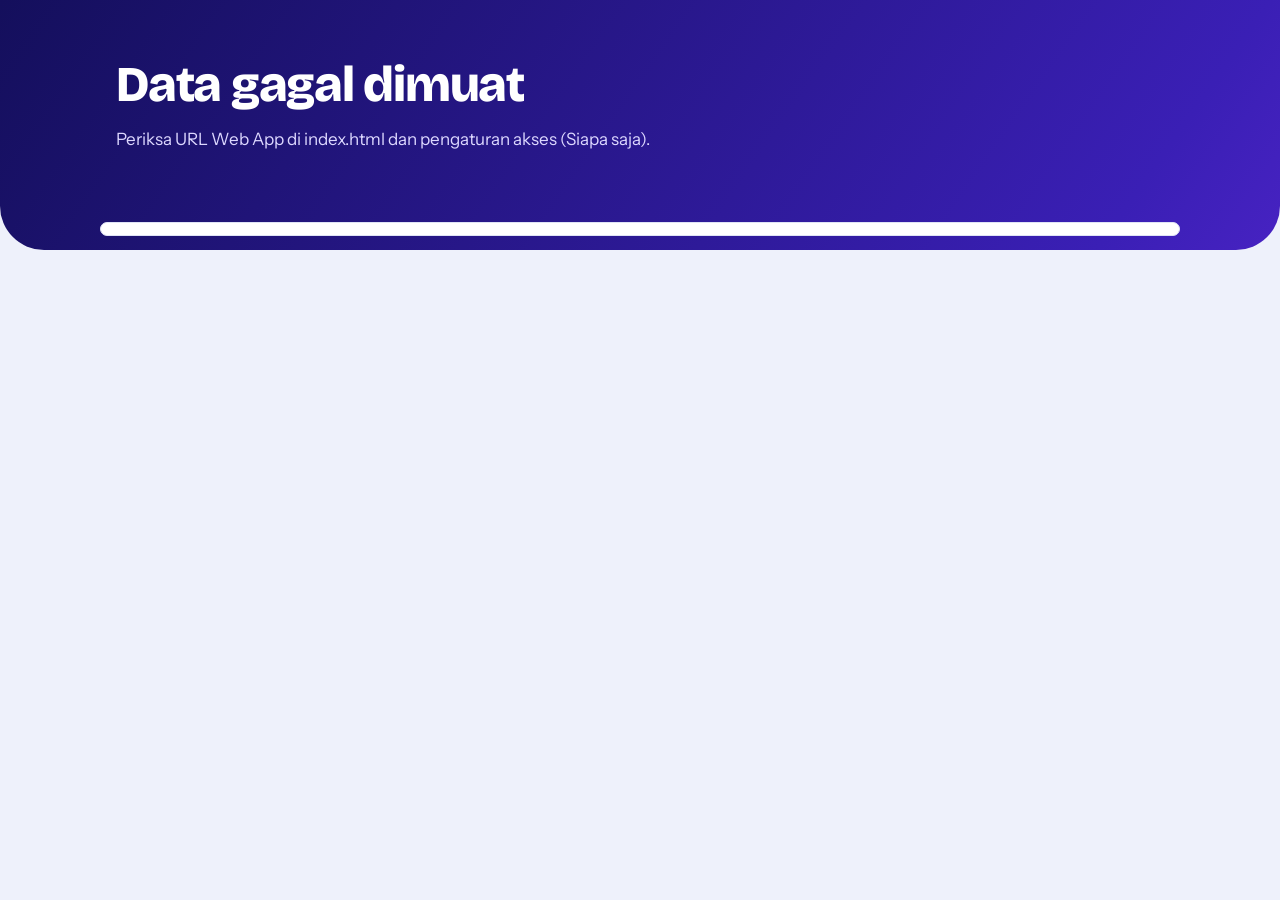
==== index.html @ 85a312a4 "Update and rename index (6).html to index.html" ====
<!DOCTYPE html>
<html lang="id"><head><meta charset="utf-8"><meta name="viewport" content="width=device-width,initial-scale=1">
<title>Workshop Bank Soal & Kisi-Kisi AI - KKMI Jombang</title>
<meta name="theme-color" content="#3a1fb5">
<link rel="preconnect" href="https://fonts.googleapis.com"><link rel="preconnect" href="https://fonts.gstatic.com" crossorigin>
<link href="https://fonts.googleapis.com/css2?family=Bricolage+Grotesque:wght@500;700;800&family=Instrument+Sans:wght@400;500;600&display=swap" rel="stylesheet">
<link rel="stylesheet" href="style.css"></head><body>
<header><div class="wrap">
 <h1 id="judul">Memuat…</h1><p id="sub"></p>
 <div class="chips" id="chips"></div>
</div></header>
<nav><div class="wrap" role="tablist" id="tabs"></div></nav>
<main class="wrap">
 <section class="pane" id="p-beranda"></section>
 <section class="pane" id="p-daftar"></section>
 <section class="pane" id="p-tugas"></section>
 <section class="pane" id="p-matriks"></section>
 <section class="pane" id="p-admin"></section>
</main>
<dialog id="dlg"><form method="dialog" id="dform"></form></dialog>
<script>
/* GANTI dengan URL Web App Google Apps Script (berakhiran /exec) */
const API='https://script.google.com/macros/s/AKfycbw0c-JdVWD9aTyczA2iqOKRkhkjBz1-Yd4rFdMLF8ZRwTWlt-5QZ5G_JE2xXV9u_bA/exec';
const TABS=[['beranda','Beranda'],['daftar','Pendaftaran'],['tugas','Tugas'],['matriks','Matriks'],['admin','Admin']];
const CFG=[['judul','Judul kegiatan','text'],['subjudul','Sub judul','text'],['tanggal_workshop','Tanggal pelaksanaan','text'],['tempat','Tempat','text'],['kuota','Kuota peserta (0 = tanpa batas)','number'],['kontak','Kontak panitia (WA/email)','text'],
 ['daftar_mode','Pendaftaran','mode'],['daftar_buka','Pendaftaran dibuka (WIB)','datetime-local'],['daftar_tutup','Pendaftaran ditutup (WIB)','datetime-local'],
 ['tugas_mode','Pengumpulan tugas','mode'],['tugas_buka','Tugas dibuka (WIB)','datetime-local'],['tugas_tutup','Tugas ditutup (WIB)','datetime-local'],
 ['sertifikat_aktif','Tombol unduh sertifikat','yn'],['pengumuman','Pengumuman di beranda','textarea']];
const $=s=>document.querySelector(s),esc=s=>String(s??'').replace(/[&<>"']/g,c=>({'&':'&amp;','<':'&lt;','>':'&gt;','"':'&quot;',"'":'&#39;'}[c]));
const nm=s=>String(s||'').trim().toLowerCase().replace(/\s+/g,' '),key=(a,b)=>nm(a)+'|'+nm(b);
let D=null,PW=sessionStorage.getItem('pw')||'',tab=location.hash.slice(1)||'beranda';

async function req(body){const r=await fetch(API,{method:'POST',headers:{'Content-Type':'text/plain;charset=utf-8'},body:JSON.stringify(body)});const j=await r.json();if(!j.ok)throw new Error(j.error);return j}
async function load(){try{const r=await fetch(API);D=await r.json();if(!D.ok)throw 0}catch(e){$('#judul').textContent='Data gagal dimuat';$('#sub').textContent='Periksa URL Web App di index.html dan pengaturan akses (Siapa saja).';return}render()}
function fmt(s){if(!s)return'-';return new Date(s+':00+07:00').toLocaleString('id-ID',{dateStyle:'medium',timeStyle:'short'})+' WIB'}
const tmap=()=>Object.fromEntries(D.tugas.map(t=>[key(t.Nama,t['Madrasah Asal']),t]));
const cnt=(arr,f)=>{const m={};arr.forEach(x=>{const k=f(x);m[k]=(m[k]||0)+1});return m};
const bub=on=>`<span class="bub ${on?'f':''}" role="img" aria-label="${on?'ya':'belum'}"></span>`;
const empty=t=>`<div class="empty">${t}</div>`;

function render(){
 const c=D.config;document.title=c.judul;
 $('#judul').innerHTML=esc(c.judul).replace(/(Bank Soal dan Kisi-Kisi)/,'<mark>$1</mark>');$('#sub').textContent=c.subjudul;
 $('#chips').innerHTML=`<span class="chip"><i class="dot ${D.open.daftar?'on':''}"></i>Pendaftaran ${D.open.daftar?'dibuka':'ditutup'}</span><span class="chip"><i class="dot ${D.open.tugas?'on':''}"></i>Pengumpulan tugas ${D.open.tugas?'dibuka':'ditutup'}</span>`+(c.tanggal_workshop?`<span class="chip">${esc(c.tanggal_workshop)}${c.tempat?' - '+esc(c.tempat):''}</span>`:'');
 $('#tabs').innerHTML=TABS.map(([k,l])=>`<button role="tab" aria-selected="${k===tab}" data-t="${k}">${l}</button>`).join('');
 document.querySelectorAll('.pane').forEach(p=>p.classList.toggle('on',p.id==='p-'+tab));
 ({beranda,daftar,tugas,matriks,admin})[tab]();
}
$('#tabs').onclick=e=>{const b=e.target.closest('button');if(!b)return;tab=b.dataset.t;location.hash=tab;if(D)render()};

/* ---- Beranda ---- */
function beranda(){
 const c=D.config,P=D.peserta,T=tmap(),n=P.length,soal=P.filter(p=>T[key(p.Nama,p['Madrasah Asal'])]?.['Link Soal']).length,kisi=P.filter(p=>T[key(p.Nama,p['Madrasah Asal'])]?.['Link Kisi']).length;
 const lengkap=P.filter(p=>{const t=T[key(p.Nama,p['Madrasah Asal'])];return t&&t['Link Soal']&&t['Link Kisi']}).length,pct=n?Math.round(lengkap/n*100):0;
 const g=P.filter(p=>p.Jabatan==='Guru').length,k=P.filter(p=>p.Jabatan==='Kepala Sekolah').length,gd=n?g/n*360:0;
 const mad=Object.entries(cnt(P,p=>p['Madrasah Asal'].trim())).sort((a,b)=>b[1]-a[1]),mx=mad[0]?.[1]||1,kuota=Number(c.kuota)||0;
 $('#p-beranda').innerHTML=(c.pengumuman?`<div class="note">${esc(c.pengumuman).replace(/\n/g,'<br>')}</div>`:'')+`
 <div class="grid g4">
  <div class="card stat"><b>${n}</b><span>Peserta terdaftar</span></div>
  <div class="card stat"><b>${mad.length}</b><span>Madrasah terwakili</span></div>
  <div class="card stat"><b>${lengkap}</b><span>Tugas lengkap (soal dan kisi)</span></div>
  <div class="card stat"><b>${kuota?Math.max(kuota-n,0):'-'}</b><span>${kuota?'Sisa kuota dari '+kuota:'Tanpa batas kuota'}</span></div>
 </div><div class="grid g2" style="margin-top:14px">
  <div class="card"><h3>Komposisi peserta</h3><div class="row"><div class="donut" style="background:${n?`conic-gradient(var(--ink) 0 ${gd}deg,var(--hl) ${gd}deg 360deg)`:'var(--soft)'}"><div>${n}</div></div>
   <div class="lg"><span><i style="background:var(--ink)"></i>Guru: ${g}</span><span><i style="background:var(--hl)"></i>Kepala Sekolah: ${k}</span></div></div></div>
  <div class="card"><h3>Progres pengumpulan tugas</h3><div class="stat"><b>${pct}%</b></div><div class="bar" role="progressbar" aria-valuenow="${pct}" aria-valuemin="0" aria-valuemax="100"><i style="width:${pct}%"></i></div>
   <p style="color:var(--mu);margin:10px 0 0">Soal terkumpul ${soal} dari ${n}; kisi-kisi ${kisi} dari ${n}.</p></div>
  <div class="card"><h3>Peserta per madrasah</h3>${mad.length?mad.slice(0,8).map(([m,v])=>`<div class="hb"><span title="${esc(m)}">${esc(m)}</span><div class="bar"><i style="width:${v/mx*100}%"></i></div><b>${v}</b></div>`).join(''):empty('Belum ada pendaftar.')}</div>
  <div class="card"><h3>Jadwal</h3><table><tr><th>Pendaftaran</th><td>${fmt(c.daftar_buka)} s.d. ${fmt(c.daftar_tutup)}</td></tr><tr><th>Pengumpulan tugas</th><td>${fmt(c.tugas_buka)} s.d. ${fmt(c.tugas_tutup)}</td></tr><tr><th>Pelaksanaan</th><td>${esc(c.tanggal_workshop)||'-'}</td></tr><tr><th>Kontak</th><td>${esc(c.kontak)||'-'}</td></tr></table></div>
 </div>`}

/* ---- Pendaftaran ---- */
function daftar(){
 const P=D.peserta,mads=[...new Set(P.map(p=>p['Madrasah Asal'].trim()))];
 $('#p-daftar').innerHTML=`<div class="card" style="margin-bottom:14px"><h3>Daftar sebagai peserta</h3>
 ${D.open.daftar?`<form id="fd" class="f"><div><label for="d1">Nama lengkap</label><input id="d1" name="Nama" required></div>
 <div><label for="d2">Madrasah asal</label><input id="d2" name="Madrasah Asal" list="ml" required></div>
 <div><label for="d3">Jabatan</label><select id="d3" name="Jabatan" required><option value="">Pilih jabatan</option><option>Guru</option><option>Kepala Sekolah</option></select></div>
 <div><label for="d4">Keterangan (opsional)</label><input id="d4" name="Keterangan"></div>
 <div class="w"><button class="btn">Daftar sekarang</button><div class="msg" id="md" role="status"></div></div></form><datalist id="ml">${mads.map(m=>`<option value="${esc(m)}">`).join('')}</datalist>`
 :`<p style="margin:0">Pendaftaran ditutup. Jadwal: ${fmt(D.config.daftar_buka)} s.d. ${fmt(D.config.daftar_tutup)}.</p>`}</div>
 <div class="card"><div class="tool"><h3 style="margin:0">Rekap pendaftaran (${P.length})</h3><input type="search" id="qs" placeholder="Cari nama atau madrasah" aria-label="Cari"></div>
 <div class="tw"><table><thead><tr><th>No</th><th>Nama</th><th>Madrasah</th><th>Jabatan</th><th>Keterangan</th></tr></thead><tbody id="tb"></tbody></table></div></div>`;
 const draw=q=>{const r=P.filter(p=>nm(p.Nama+' '+p['Madrasah Asal']).includes(nm(q)));$('#tb').innerHTML=r.length?r.map((p,i)=>`<tr><td>${i+1}</td><td>${esc(p.Nama)}</td><td>${esc(p['Madrasah Asal'])}</td><td>${esc(p.Jabatan)}</td><td>${esc(p.Keterangan)}</td></tr>`).join(''):`<tr><td colspan="5">${empty('Tidak ada data.')}</td></tr>`};
 draw('');$('#qs').oninput=e=>draw(e.target.value);
 const f=$('#fd');if(f)f.onsubmit=e=>submit(e,'daftar','#md','Pendaftaran berhasil dikirim.')}

async function submit(e,action,msg,ok){e.preventDefault();const f=e.target,b=f.querySelector('button'),m=$(msg);b.disabled=true;m.className='msg';m.textContent='Mengirim…';
 try{D=await req({action,data:Object.fromEntries(new FormData(f))});render();$(msg).className='msg k';$(msg).textContent=ok}catch(x){m.className='msg e';m.textContent=x.message;b.disabled=false}}

/* ---- Tugas ---- */
function tugas(){
 const T=D.tugas,sertOn=D.config.sertifikat_aktif==='ya';
 $('#p-tugas').innerHTML=`<div class="card" style="margin-bottom:14px"><h3>Kumpulkan tugas</h3>
 ${D.open.tugas?`<form id="ft" class="f"><div><label for="t1">Nama (sesuai pendaftaran)</label><input id="t1" name="Nama" required></div>
 <div><label for="t2">Madrasah asal</label><input id="t2" name="Madrasah Asal" required></div>
 <div><label for="t3">Link soal</label><input id="t3" name="Link Soal" type="url" placeholder="https://" required></div>
 <div><label for="t4">Link kisi-kisi</label><input id="t4" name="Link Kisi" type="url" placeholder="https://" required></div>
 <div class="w"><label for="t5">Keterangan (opsional)</label><input id="t5" name="Keterangan"></div>
 <div class="w"><button class="btn">Kirim tugas</button><div class="msg" id="mt" role="status"></div><p style="color:var(--mu);margin:6px 0 0">Pastikan link Google Drive dapat dibuka oleh panitia. Mengirim ulang akan memperbarui tugas sebelumnya.</p></div></form>`
 :`<p style="margin:0">Pengumpulan tugas ditutup. Jadwal: ${fmt(D.config.tugas_buka)} s.d. ${fmt(D.config.tugas_tutup)}.</p>`}</div>
 <div class="card"><h3>Rekap tugas (${T.length})</h3><div class="tw"><table><thead><tr><th>Nama</th><th>Madrasah</th><th>Soal</th><th>Kisi</th><th>Keterangan</th><th>Sertifikat</th></tr></thead><tbody>
 ${T.length?T.map(t=>`<tr><td>${esc(t.Nama)}</td><td>${esc(t['Madrasah Asal'])}</td><td>${lnk(t['Link Soal'],'Buka')}</td><td>${lnk(t['Link Kisi'],'Buka')}</td><td>${esc(t.Keterangan)}</td><td>${t.Sertifikat&&sertOn?`<a class="btn s" href="${esc(t.Sertifikat)}" target="_blank" rel="noopener">Unduh</a>`:'<span style="color:var(--mu)">Belum tersedia</span>'}</td></tr>`).join(''):`<tr><td colspan="6">${empty('Belum ada tugas yang masuk.')}</td></tr>`}
 </tbody></table></div></div>`;
 const f=$('#ft');if(f)f.onsubmit=e=>submit(e,'kirimTugas','#mt','Tugas berhasil dikirim.')}
const lnk=u=>/^https?:/i.test(u)?`<a href="${esc(u)}" target="_blank" rel="noopener" style="color:var(--ink);font-weight:600">Buka</a>`:'<span style="color:var(--mu)">-</span>';

/* ---- Matriks ---- */
function matriks(){
 const P=D.peserta,T=tmap(),by={};
 P.forEach(p=>{const m=p['Madrasah Asal'].trim(),t=T[key(p.Nama,p['Madrasah Asal'])],o=by[m]||(by[m]={n:0,g:0,k:0,s:0,i:0,l:0});o.n++;p.Jabatan==='Guru'?o.g++:o.k++;if(t?.['Link Soal'])o.s++;if(t?.['Link Kisi'])o.i++;if(t?.['Link Soal']&&t?.['Link Kisi'])o.l++});
 const M=Object.entries(by).sort((a,b)=>b[1].n-a[1].n);
 $('#p-matriks').innerHTML=`<div class="card" style="margin-bottom:14px"><h3>Matriks per madrasah</h3><div class="tw"><table><thead><tr><th>Madrasah</th><th class="c">Guru</th><th class="c">Kepala</th><th class="c">Total</th><th class="c">Soal</th><th class="c">Kisi</th><th style="min-width:150px">Tugas lengkap</th></tr></thead><tbody>
 ${M.length?M.map(([m,o])=>{const p=Math.round(o.l/o.n*100);return`<tr><td>${esc(m)}</td><td class="c">${o.g}</td><td class="c">${o.k}</td><td class="c"><b>${o.n}</b></td><td class="c">${o.s}/${o.n}</td><td class="c">${o.i}/${o.n}</td><td><div class="bar"><i style="width:${p}%"></i></div></td></tr>`}).join(''):`<tr><td colspan="7">${empty('Belum ada data.')}</td></tr>`}</tbody></table></div></div>
 <div class="card"><h3>Matriks status peserta</h3><p style="color:var(--mu);margin:-6px 0 12px;display:flex;gap:6px;align-items:center">${bub(1)} sudah &nbsp; ${bub(0)} belum</p><div class="tw"><table><thead><tr><th>Nama</th><th>Madrasah</th><th class="c">Terdaftar</th><th class="c">Soal</th><th class="c">Kisi</th><th class="c">Sertifikat</th></tr></thead><tbody>
 ${P.length?P.map(p=>{const t=T[key(p.Nama,p['Madrasah Asal'])]||{};return`<tr><td>${esc(p.Nama)}</td><td>${esc(p['Madrasah Asal'])}</td><td class="c">${bub(1)}</td><td class="c">${bub(t['Link Soal'])}</td><td class="c">${bub(t['Link Kisi'])}</td><td class="c">${bub(t.Sertifikat)}</td></tr>`}).join(''):`<tr><td colspan="6">${empty('Belum ada data.')}</td></tr>`}</tbody></table></div></div>`}

/* ---- Admin ---- */
function admin(){
 const el=$('#p-admin');
 if(!PW){el.innerHTML=`<div class="card" style="max-width:380px"><h3>Masuk admin</h3><form id="fl"><label for="pw">Password</label><input id="pw" type="password" required autocomplete="current-password"><p><button class="btn">Masuk</button></p><div class="msg" id="ml2" role="status"></div></form></div>`;
  $('#fl').onsubmit=async e=>{e.preventDefault();const p=$('#pw').value;try{await req({action:'login',password:p});PW=p;sessionStorage.setItem('pw',p);admin()}catch(x){$('#ml2').className='msg e';$('#ml2').textContent=x.message}};return}
 const c=D.config,fld=([k,l,t])=>{const v=esc(c[k]),i='c_'+k;
  const inp=t==='textarea'?`<textarea id="${i}" rows="3">${v}</textarea>`:t==='mode'?`<select id="${i}">${[['auto','Ikuti jadwal'],['buka','Buka paksa'],['tutup','Tutup paksa']].map(([a,b])=>`<option value="${a}" ${c[k]===a?'selected':''}>${b}</option>`).join('')}</select>`:t==='yn'?`<select id="${i}"><option value="ya" ${c[k]==='ya'?'selected':''}>Tampilkan</option><option value="tidak" ${c[k]!=='ya'?'selected':''}>Sembunyikan</option></select>`:`<input id="${i}" type="${t}" value="${v}">`;
  return`<div class="${t==='textarea'?'w':''}"><label for="${i}">${l}</label>${inp}</div>`};
 const tbl=(sheet,H,R)=>`<div class="card" style="margin-top:14px"><div class="tool"><h3 style="margin:0">Data ${sheet} (${R.length})</h3><button class="btn s" data-add="${sheet}">Tambah baris</button></div><div class="tw"><table><thead><tr>${H.map(h=>`<th>${h}</th>`).join('')}<th></th></tr></thead><tbody>${R.map((r,i)=>`<tr>${H.map(h=>`<td>${/^https?:/.test(r[h])?'Link':esc(r[h])}</td>`).join('')}<td style="white-space:nowrap"><button class="btn s" data-ed="${sheet}:${i}">Ubah</button> <button class="btn s d" data-del="${sheet}:${i}">Hapus</button></td></tr>`).join('')}</tbody></table></div></div>`;
 el.innerHTML=`<div class="tool"><h2>Pengaturan kegiatan</h2><button class="btn s" id="out">Keluar</button></div><div class="card"><div class="f">${CFG.map(fld).join('')}</div><p><button class="btn" id="sv">Simpan pengaturan</button></p><div class="msg" id="ms" role="status"></div></div>`
  +tbl('Peserta',['Nama','Madrasah Asal','Jabatan','Keterangan'],D.peserta)+tbl('Tugas',['Nama','Madrasah Asal','Link Soal','Link Kisi','Keterangan','Sertifikat'],D.tugas);
 $('#out').onclick=()=>{PW='';sessionStorage.removeItem('pw');admin()};
 $('#sv').onclick=async()=>{const d={};CFG.forEach(([k])=>d[k]=$('#c_'+k).value);try{D=await req({action:'simpanConfig',password:PW,data:d});render();$('#ms').className='msg k';$('#ms').textContent='Pengaturan tersimpan.'}catch(x){$('#ms').className='msg e';$('#ms').textContent=x.message}};
 el.onclick=async e=>{const b=e.target.closest('button');if(!b)return;
  if(b.dataset.add)return edit(b.dataset.add,null);
  if(b.dataset.ed){const[s,i]=b.dataset.ed.split(':');return edit(s,(s==='Peserta'?D.peserta:D.tugas)[i])}
  if(b.dataset.del){const[s,i]=b.dataset.del.split(':'),r=(s==='Peserta'?D.peserta:D.tugas)[i];if(!confirm('Hapus '+r.Nama+'?'))return;try{D=await req({action:'hapusBaris',password:PW,sheet:s,row:r._row});render()}catch(x){alert(x.message)}}}}

function edit(sheet,r){
 const H=sheet==='Peserta'?['Nama','Madrasah Asal','Jabatan','Keterangan']:['Nama','Madrasah Asal','Link Soal','Link Kisi','Keterangan','Sertifikat'];
 $('#dform').innerHTML=`<h3 style="margin-bottom:12px">${r?'Ubah':'Tambah'} data ${sheet}</h3><div class="f">${H.map((h,i)=>`<div class="w"><label for="e${i}">${h}${h==='Sertifikat'?' (link unduh)':''}</label>${h==='Jabatan'?`<select id="e${i}"><option ${r?.Jabatan==='Guru'?'selected':''}>Guru</option><option ${r?.Jabatan==='Kepala Sekolah'?'selected':''}>Kepala Sekolah</option></select>`:`<input id="e${i}" value="${esc(r?.[h]||'')}">`}</div>`).join('')}</div><p style="display:flex;gap:8px"><button class="btn" value="ok">Simpan</button><button class="btn s" value="x" formnovalidate>Batal</button></p><div class="msg e" id="me"></div>`;
 const d=$('#dlg');d.showModal();
 $('#dform').onsubmit=async e=>{if(e.submitter?.value!=='ok')return;e.preventDefault();const data={};H.forEach((h,i)=>data[h]=$('#e'+i).value);
  try{D=await req({action:'simpanBaris',password:PW,sheet,row:r?._row||0,data});d.close();render()}catch(x){$('#me').textContent=x.message}}}

load();
</script>
<script src="fx.js"></script></body></html>
---- style.css ----
:root{--bg:#eef1fb;--card:#fff;--tx:#141a3a;--mu:#5b6489;--ink:#4f46e5;--hl:#ffb800;--pk:#ff3d81;--bd:#dfe3f5;--ok:#0a9d6a;--no:#e0364f;--soft:#eceffd;--sh:0 12px 32px -14px rgba(79,70,229,.4);--g:linear-gradient(120deg,#4f46e5,#d6246e)}
@media(prefers-color-scheme:dark){:root{--bg:#0a0f22;--card:#131a36;--tx:#e9edff;--mu:#97a3d1;--ink:#8f9bff;--bd:#252e57;--ok:#33d49a;--no:#ff7a8d;--soft:#1b2447;--sh:0 12px 32px -14px #000c}}
*{box-sizing:border-box}html{scroll-padding-top:80px}
body{margin:0;background:var(--bg);color:var(--tx);font:15px/1.55 'Instrument Sans',system-ui,sans-serif}
h1,h2,h3{font-family:'Bricolage Grotesque',system-ui,sans-serif;line-height:1.15;margin:0}
.wrap{max-width:1080px;margin:0 auto;padding:0 16px}
/* hero */
header{position:relative;overflow:hidden;color:#fff;padding:56px 0 76px;border-radius:0 0 44px 44px;background:linear-gradient(125deg,#140f5c,#3a1fb5 38%,#7b2ff7 66%,#e0245e);background-size:230% 230%;animation:shift 16s ease infinite}
header .wrap{position:relative;z-index:1}
header h1{font-size:clamp(28px,5.4vw,50px);font-weight:800;max-width:840px;letter-spacing:-.025em;animation:rise .9s cubic-bezier(.2,.8,.2,1) both}
header h1 mark{background:none;color:var(--hl);text-decoration:underline wavy #ffb80099;text-underline-offset:8px;text-decoration-thickness:2px}
header p{color:#ddd8ff;margin:12px 0 0;font-size:17px;animation:rise .9s .12s both}
.chips{display:flex;flex-wrap:wrap;gap:10px;margin-top:22px;animation:rise .9s .24s both}
.chip{display:inline-flex;align-items:center;gap:8px;padding:7px 14px;border-radius:99px;background:#ffffff1f;border:1px solid #ffffff3d;color:#fff;font-weight:500;font-size:14px;backdrop-filter:blur(8px)}
.chip.cd{background:var(--hl);border-color:transparent;color:#2a1d00;font-weight:600}
.dot{width:10px;height:10px;border-radius:50%;background:#ff6b81;box-shadow:0 0 0 0 #ff6b8199}
.dot.on{background:#35e0a1;animation:ping 1.8s infinite}
.fb{position:absolute;bottom:-70px;border-radius:50%;border:2px solid #ffffff55;animation:float linear infinite}
.fb.fill{background:#ffffff26;border-color:transparent}
/* nav */
nav{position:sticky;top:10px;z-index:5;margin-top:-28px;pointer-events:none}
nav .wrap{pointer-events:auto;display:flex;gap:4px;overflow-x:auto;width:min(1080px,calc(100% - 24px));padding:6px;background:var(--card);border:1px solid var(--bd);border-radius:18px;box-shadow:var(--sh)}
nav button{border:0;background:none;color:var(--mu);font-family:inherit;font-weight:600;font-size:15px;padding:10px 18px;border-radius:12px;cursor:pointer;white-space:nowrap;transition:.25s}
nav button:hover{color:var(--tx);background:var(--soft)}
nav button[aria-selected=true]{background:var(--g);color:#fff;box-shadow:0 6px 16px -6px #d6246e}
button:focus-visible,input:focus-visible,select:focus-visible,textarea:focus-visible,a:focus-visible{outline:3px solid var(--ink);outline-offset:2px}
main{padding:26px 0 70px}.pane{display:none}.pane.on{display:block}
.grid{display:grid;gap:16px}.g4{grid-template-columns:repeat(auto-fit,minmax(170px,1fr))}.g2{grid-template-columns:repeat(auto-fit,minmax(300px,1fr))}
/* kartu */
.card{position:relative;background:var(--card);border:1px solid var(--bd);border-radius:20px;padding:20px;box-shadow:var(--sh);transition:transform .3s,box-shadow .3s}
.card:hover{transform:translateY(-4px)}
.card h3{font-size:19px;margin-bottom:14px}
.pane.on .card,.pane.on .note{animation:rise .65s cubic-bezier(.2,.8,.2,1) both}
.pane.on .grid>:nth-child(2){animation-delay:.07s}.pane.on .grid>:nth-child(3){animation-delay:.14s}.pane.on .grid>:nth-child(4){animation-delay:.21s}.pane.on .grid>:nth-child(5){animation-delay:.28s}
.card.stat{overflow:hidden;padding-top:24px}
.card.stat::before{content:"";position:absolute;inset:0 0 auto;height:6px;background:var(--c)}
.card.stat::after{content:"";position:absolute;right:-20px;bottom:-20px;width:92px;height:92px;border-radius:50%;border:12px solid var(--c);opacity:.15}
.g4>.stat:nth-child(1){--c:#4f46e5}.g4>.stat:nth-child(2){--c:#ff3d81}.g4>.stat:nth-child(3){--c:#00b8a0}.g4>.stat:nth-child(4){--c:#ffa400}
.stat b{display:block;font:800 42px 'Bricolage Grotesque',sans-serif;letter-spacing:-.03em;color:var(--c,var(--tx))}.stat span{color:var(--mu);font-size:14px}
.bar{height:12px;background:var(--soft);border-radius:9px;overflow:hidden}
.bar i{display:block;height:100%;border-radius:9px;background:linear-gradient(90deg,var(--ink),var(--pk));position:relative;overflow:hidden;transition:width 1s cubic-bezier(.2,.8,.2,1)}
.bar i::after{content:"";position:absolute;inset:0;background:linear-gradient(90deg,transparent,#fff7,transparent);transform:translateX(-100%);animation:shimmer 2.6s infinite}
.hb{display:grid;grid-template-columns:minmax(90px,38%) 1fr 28px;gap:10px;align-items:center;margin:10px 0;font-size:14px}
.hb span:first-child{overflow:hidden;text-overflow:ellipsis;white-space:nowrap}
.donut{width:160px;height:160px;border-radius:50%;flex:none;display:grid;place-items:center;box-shadow:var(--sh);animation:spin 1.1s cubic-bezier(.2,.8,.2,1) both}
.donut div{width:106px;height:106px;border-radius:50%;background:var(--card);display:grid;place-items:center;font:800 30px 'Bricolage Grotesque';box-shadow:inset 0 4px 12px #0001}
.row{display:flex;gap:22px;align-items:center;flex-wrap:wrap}.lg{display:grid;gap:10px}.lg i{display:inline-block;width:13px;height:13px;border-radius:4px;margin-right:8px}
.note{background:linear-gradient(100deg,#ffb80028,#ff3d8118);border-left:5px solid var(--hl);padding:14px 16px;border-radius:14px;margin-bottom:16px;font-weight:500}
.who{display:flex;gap:12px;align-items:center;padding:9px 0;border-bottom:1px solid var(--bd)}.who:last-child{border:0}
.who b{width:40px;height:40px;border-radius:50%;display:grid;place-items:center;color:#fff;font:700 17px 'Bricolage Grotesque';flex:none}.who small{color:var(--mu)}
/* tabel */
table{width:100%;border-collapse:collapse;font-size:14px}th,td{text-align:left;padding:11px 12px;border-bottom:1px solid var(--bd);vertical-align:middle}
th{font-weight:600;color:var(--mu);white-space:nowrap;background:var(--soft)}th:first-child{border-radius:10px 0 0 10px}th:last-child{border-radius:0 10px 10px 0}
tbody tr{transition:background .2s}tbody tr:hover{background:var(--soft)}.tw{overflow-x:auto}td.c,th.c{text-align:center}
.bub{display:inline-block;width:20px;height:20px;border-radius:50%;border:2px solid var(--bd)}
.bub.f{background:linear-gradient(135deg,var(--ink),var(--pk));border-color:transparent;box-shadow:0 3px 8px -2px var(--pk);animation:pop .5s cubic-bezier(.3,1.6,.5,1) both}
/* form */
label{display:block;font-weight:600;font-size:14px;margin:0 0 5px}
input,select,textarea{width:100%;font:inherit;color:var(--tx);background:var(--bg);border:1.5px solid var(--bd);border-radius:12px;padding:11px 13px;transition:.2s}
input:focus,select:focus,textarea:focus{border-color:var(--ink);box-shadow:0 0 0 4px #4f46e533}
.f{display:grid;gap:14px;grid-template-columns:repeat(auto-fit,minmax(240px,1fr))}.f .w{grid-column:1/-1}
.btn{border:0;background:var(--g);color:#fff;font-family:inherit;font-weight:600;font-size:14px;padding:11px 20px;border-radius:12px;cursor:pointer;text-decoration:none;display:inline-block;box-shadow:0 8px 18px -8px #d6246e;transition:transform .2s,box-shadow .2s}
.btn:hover{transform:translateY(-2px);box-shadow:0 12px 22px -8px #d6246e}.btn:active{transform:none}
.btn.s{background:var(--soft);color:var(--tx);padding:7px 12px;font-size:13px;box-shadow:none}.btn.d{background:var(--no);color:#fff}.btn[disabled]{opacity:.5}
.msg{margin-top:12px;font-weight:600}.msg.e{color:var(--no)}.msg.k{color:var(--ok)}
.tool{display:flex;gap:10px;justify-content:space-between;align-items:center;margin-bottom:14px;flex-wrap:wrap}.tool input{max-width:290px}
dialog{border:1px solid var(--bd);border-radius:20px;background:var(--card);color:var(--tx);width:min(540px,94vw);padding:22px;animation:rise .35s both}
dialog::backdrop{background:#0a0f2299;backdrop-filter:blur(4px)}
.empty{color:var(--mu);padding:20px;text-align:center}
.cf{position:fixed;left:50%;top:38%;width:9px;height:14px;border-radius:2px;z-index:99;pointer-events:none;animation:burst 1.3s cubic-bezier(.1,.7,.3,1) forwards}
@keyframes shift{50%{background-position:100% 100%}}
@keyframes float{to{transform:translateY(-520px) rotate(200deg)}}
@keyframes rise{from{opacity:0;transform:translateY(22px)}}
@keyframes pop{from{transform:scale(0)}}
@keyframes spin{from{transform:rotate(-140deg) scale(.5);opacity:0}}
@keyframes shimmer{to{transform:translateX(100%)}}
@keyframes ping{70%{box-shadow:0 0 0 9px #35e0a100}}
@keyframes burst{to{transform:translate(var(--x),calc(var(--y) + 340px)) rotate(var(--r));opacity:0}}
@media(prefers-reduced-motion:reduce){*,::before,::after{animation:none!important;transition:none!important}}
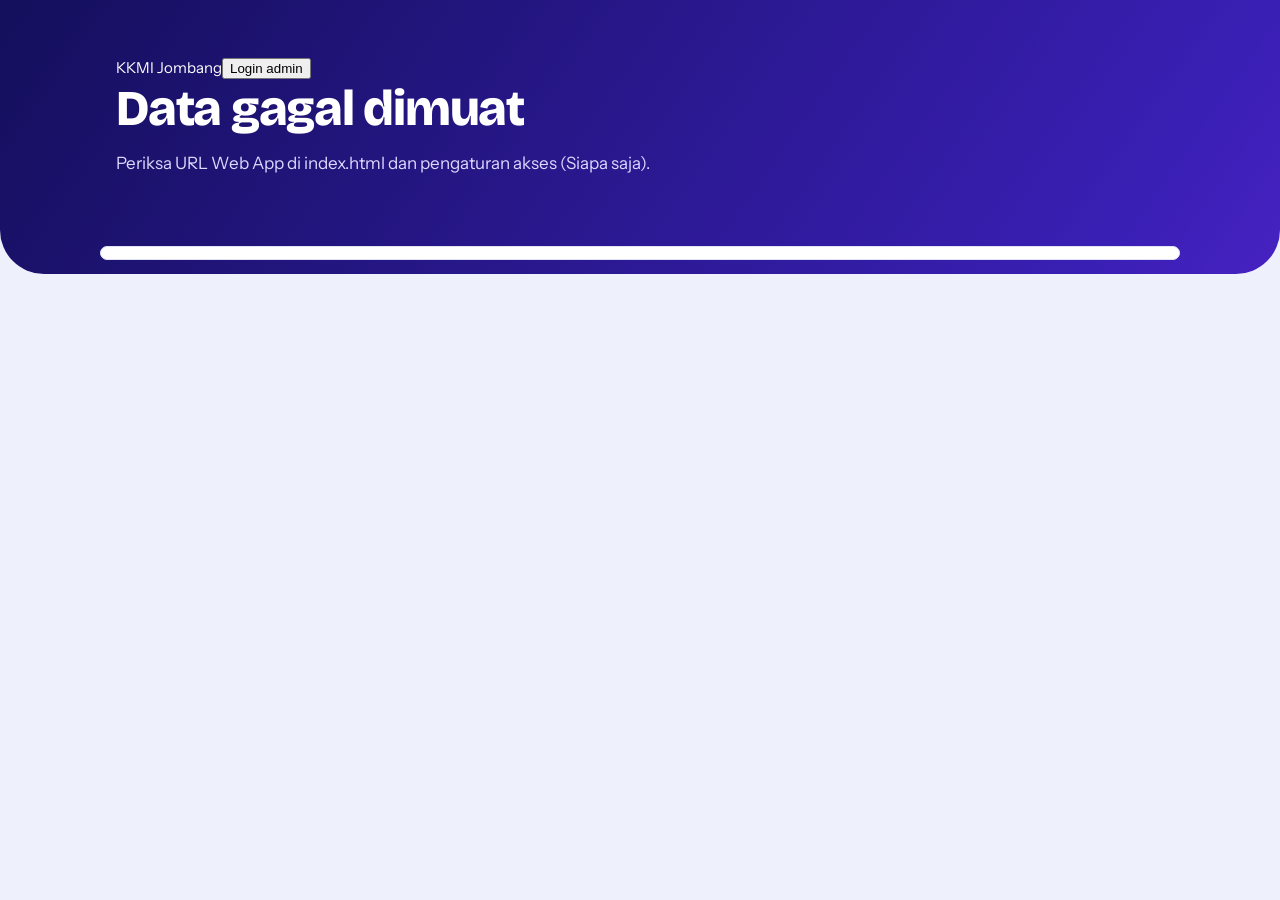
==== commit 46830893: "Update index.html" ====
--- a/index.html
+++ b/index.html
@@ -6,6 +6,7 @@
 <link href="https://fonts.googleapis.com/css2?family=Bricolage+Grotesque:wght@500;700;800&family=Instrument+Sans:wght@400;500;600&display=swap" rel="stylesheet">
 <link rel="stylesheet" href="style.css"></head><body>
 <header><div class="wrap">
+ <div class="top"><span class="brand"><span class="logo"><i></i><i></i><i></i></span>KKMI Jombang</span><button class="admbtn" id="adm">Login admin</button></div>
  <h1 id="judul">Memuat…</h1><p id="sub"></p>
  <div class="chips" id="chips"></div>
 </div></header>
@@ -21,7 +22,7 @@
 <script>
 /* GANTI dengan URL Web App Google Apps Script (berakhiran /exec) */
 const API='https://script.google.com/macros/s/AKfycbw0c-JdVWD9aTyczA2iqOKRkhkjBz1-Yd4rFdMLF8ZRwTWlt-5QZ5G_JE2xXV9u_bA/exec';
-const TABS=[['beranda','Beranda'],['daftar','Pendaftaran'],['tugas','Tugas'],['matriks','Matriks'],['admin','Admin']];
+const TABS=[['beranda','Beranda'],['daftar','Pendaftaran'],['tugas','Tugas'],['matriks','Matriks']];
 const CFG=[['judul','Judul kegiatan','text'],['subjudul','Sub judul','text'],['tanggal_workshop','Tanggal pelaksanaan','text'],['tempat','Tempat','text'],['kuota','Kuota peserta (0 = tanpa batas)','number'],['kontak','Kontak panitia (WA/email)','text'],
  ['daftar_mode','Pendaftaran','mode'],['daftar_buka','Pendaftaran dibuka (WIB)','datetime-local'],['daftar_tutup','Pendaftaran ditutup (WIB)','datetime-local'],
  ['tugas_mode','Pengumpulan tugas','mode'],['tugas_buka','Tugas dibuka (WIB)','datetime-local'],['tugas_tutup','Tugas ditutup (WIB)','datetime-local'],
@@ -38,9 +39,11 @@
 const bub=on=>`<span class="bub ${on?'f':''}" role="img" aria-label="${on?'ya':'belum'}"></span>`;
 const empty=t=>`<div class="empty">${t}</div>`;
 
+const title=t=>{const m=t.match(/^(\S+)\s+(.+?)\s+(Berbantuan\s.+)$/);return m?`<span class="k">${esc(m[1])}</span><span class="m">${esc(m[2])}</span><span class="t">${esc(m[3])}</span>`:esc(t)};
+const dt=s=>{if(!s)return'<strong class="nd">Belum ditentukan</strong>';const d=new Date(s+':00+07:00'),z={timeZone:'Asia/Jakarta'};return`<strong>${d.toLocaleDateString('id-ID',{day:'numeric',month:'short',year:'numeric',...z})}</strong><small>${d.toLocaleTimeString('id-ID',{hour:'2-digit',minute:'2-digit',...z})} WIB</small>`};
 function render(){
  const c=D.config;document.title=c.judul;
- $('#judul').innerHTML=esc(c.judul).replace(/(Bank Soal dan Kisi-Kisi)/,'<mark>$1</mark>');$('#sub').textContent=c.subjudul;
+ $('#judul').innerHTML=title(c.judul);$('#sub').textContent=c.subjudul;$('#adm').textContent=tab==='admin'?'Kembali ke dashboard':PW?'Panel admin':'Login admin';
  $('#chips').innerHTML=`<span class="chip"><i class="dot ${D.open.daftar?'on':''}"></i>Pendaftaran ${D.open.daftar?'dibuka':'ditutup'}</span><span class="chip"><i class="dot ${D.open.tugas?'on':''}"></i>Pengumpulan tugas ${D.open.tugas?'dibuka':'ditutup'}</span>`+(c.tanggal_workshop?`<span class="chip">${esc(c.tanggal_workshop)}${c.tempat?' - '+esc(c.tempat):''}</span>`:'');
  $('#tabs').innerHTML=TABS.map(([k,l])=>`<button role="tab" aria-selected="${k===tab}" data-t="${k}">${l}</button>`).join('');
  document.querySelectorAll('.pane').forEach(p=>p.classList.toggle('on',p.id==='p-'+tab));
@@ -66,7 +69,7 @@
   <div class="card"><h3>Progres pengumpulan tugas</h3><div class="stat"><b>${pct}%</b></div><div class="bar" role="progressbar" aria-valuenow="${pct}" aria-valuemin="0" aria-valuemax="100"><i style="width:${pct}%"></i></div>
    <p style="color:var(--mu);margin:10px 0 0">Soal terkumpul ${soal} dari ${n}; kisi-kisi ${kisi} dari ${n}.</p></div>
   <div class="card"><h3>Peserta per madrasah</h3>${mad.length?mad.slice(0,8).map(([m,v])=>`<div class="hb"><span title="${esc(m)}">${esc(m)}</span><div class="bar"><i style="width:${v/mx*100}%"></i></div><b>${v}</b></div>`).join(''):empty('Belum ada pendaftar.')}</div>
-  <div class="card"><h3>Jadwal</h3><table><tr><th>Pendaftaran</th><td>${fmt(c.daftar_buka)} s.d. ${fmt(c.daftar_tutup)}</td></tr><tr><th>Pengumpulan tugas</th><td>${fmt(c.tugas_buka)} s.d. ${fmt(c.tugas_tutup)}</td></tr><tr><th>Pelaksanaan</th><td>${esc(c.tanggal_workshop)||'-'}</td></tr><tr><th>Kontak</th><td>${esc(c.kontak)||'-'}</td></tr></table></div>
+  <div class="card"><h3>Jadwal kegiatan</h3><div class="tl">${[['Pendaftaran',c.daftar_buka,c.daftar_tutup,D.open.daftar],['Pengumpulan tugas',c.tugas_buka,c.tugas_tutup,D.open.tugas]].map(([l,a,b,o])=>`<div class="ti ${o?'on':''}"><i></i><div><b>${l}</b>${o?'<em>Sedang dibuka</em>':''}<div class="rg"><div><small>Buka</small>${dt(a)}</div><span class="ar"></span><div><small>Tutup</small>${dt(b)}</div></div></div></div>`).join('')}<div class="ti"><i></i><div><b>Pelaksanaan</b><p>${esc(c.tanggal_workshop)||'Akan diumumkan'}${c.tempat?', '+esc(c.tempat):''}</p></div></div><div class="ti"><i></i><div><b>Kontak panitia</b><p>${esc(c.kontak)||'Belum tersedia'}</p></div></div></div></div>
  </div>`}
 
 /* ---- Pendaftaran ---- */
@@ -119,14 +122,14 @@
 function admin(){
  const el=$('#p-admin');
  if(!PW){el.innerHTML=`<div class="card" style="max-width:380px"><h3>Masuk admin</h3><form id="fl"><label for="pw">Password</label><input id="pw" type="password" required autocomplete="current-password"><p><button class="btn">Masuk</button></p><div class="msg" id="ml2" role="status"></div></form></div>`;
-  $('#fl').onsubmit=async e=>{e.preventDefault();const p=$('#pw').value;try{await req({action:'login',password:p});PW=p;sessionStorage.setItem('pw',p);admin()}catch(x){$('#ml2').className='msg e';$('#ml2').textContent=x.message}};return}
+  $('#fl').onsubmit=async e=>{e.preventDefault();const p=$('#pw').value;try{await req({action:'login',password:p});PW=p;sessionStorage.setItem('pw',p);render()}catch(x){$('#ml2').className='msg e';$('#ml2').textContent=x.message}};return}
  const c=D.config,fld=([k,l,t])=>{const v=esc(c[k]),i='c_'+k;
   const inp=t==='textarea'?`<textarea id="${i}" rows="3">${v}</textarea>`:t==='mode'?`<select id="${i}">${[['auto','Ikuti jadwal'],['buka','Buka paksa'],['tutup','Tutup paksa']].map(([a,b])=>`<option value="${a}" ${c[k]===a?'selected':''}>${b}</option>`).join('')}</select>`:t==='yn'?`<select id="${i}"><option value="ya" ${c[k]==='ya'?'selected':''}>Tampilkan</option><option value="tidak" ${c[k]!=='ya'?'selected':''}>Sembunyikan</option></select>`:`<input id="${i}" type="${t}" value="${v}">`;
   return`<div class="${t==='textarea'?'w':''}"><label for="${i}">${l}</label>${inp}</div>`};
  const tbl=(sheet,H,R)=>`<div class="card" style="margin-top:14px"><div class="tool"><h3 style="margin:0">Data ${sheet} (${R.length})</h3><button class="btn s" data-add="${sheet}">Tambah baris</button></div><div class="tw"><table><thead><tr>${H.map(h=>`<th>${h}</th>`).join('')}<th></th></tr></thead><tbody>${R.map((r,i)=>`<tr>${H.map(h=>`<td>${/^https?:/.test(r[h])?'Link':esc(r[h])}</td>`).join('')}<td style="white-space:nowrap"><button class="btn s" data-ed="${sheet}:${i}">Ubah</button> <button class="btn s d" data-del="${sheet}:${i}">Hapus</button></td></tr>`).join('')}</tbody></table></div></div>`;
  el.innerHTML=`<div class="tool"><h2>Pengaturan kegiatan</h2><button class="btn s" id="out">Keluar</button></div><div class="card"><div class="f">${CFG.map(fld).join('')}</div><p><button class="btn" id="sv">Simpan pengaturan</button></p><div class="msg" id="ms" role="status"></div></div>`
   +tbl('Peserta',['Nama','Madrasah Asal','Jabatan','Keterangan'],D.peserta)+tbl('Tugas',['Nama','Madrasah Asal','Link Soal','Link Kisi','Keterangan','Sertifikat'],D.tugas);
- $('#out').onclick=()=>{PW='';sessionStorage.removeItem('pw');admin()};
+ $('#out').onclick=()=>{PW='';sessionStorage.removeItem('pw');render()};
  $('#sv').onclick=async()=>{const d={};CFG.forEach(([k])=>d[k]=$('#c_'+k).value);try{D=await req({action:'simpanConfig',password:PW,data:d});render();$('#ms').className='msg k';$('#ms').textContent='Pengaturan tersimpan.'}catch(x){$('#ms').className='msg e';$('#ms').textContent=x.message}};
  el.onclick=async e=>{const b=e.target.closest('button');if(!b)return;
   if(b.dataset.add)return edit(b.dataset.add,null);
@@ -140,6 +143,7 @@
  $('#dform').onsubmit=async e=>{if(e.submitter?.value!=='ok')return;e.preventDefault();const data={};H.forEach((h,i)=>data[h]=$('#e'+i).value);
   try{D=await req({action:'simpanBaris',password:PW,sheet,row:r?._row||0,data});d.close();render()}catch(x){$('#me').textContent=x.message}}}
 
+$('#adm').onclick=()=>{tab=tab==='admin'?'beranda':'admin';location.hash=tab;if(D)render();scrollTo({top:0,behavior:'smooth'})};
 load();
 </script>
 <script src="fx.js"></script></body></html>
